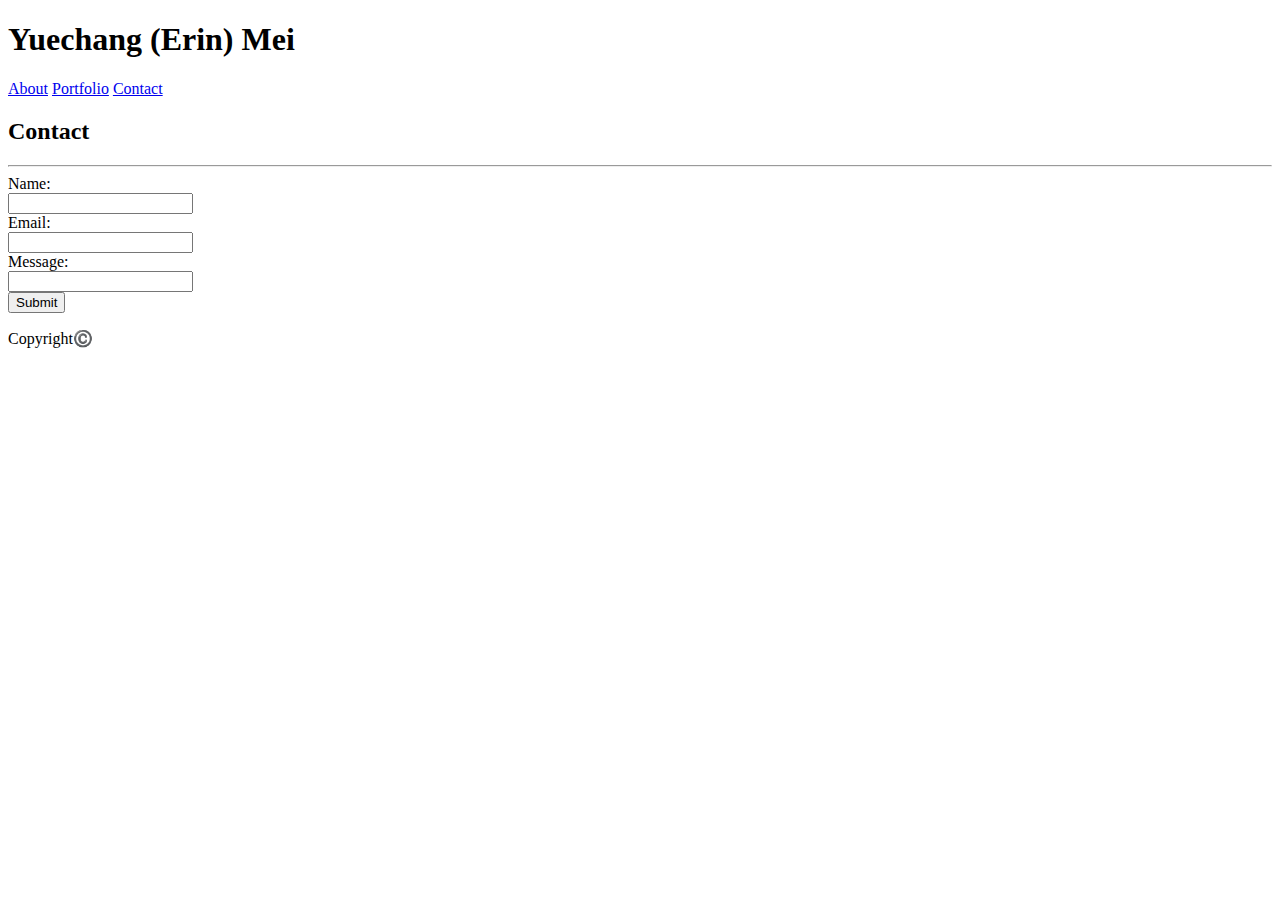
==== contact.html @ 6c3a2169 "modified all html pages" ====
<!DOCTYPE html>
<html>
<head>
    <title>My portfolio</title>
</head>

<body>
    <header>
        <h1>Yuechang (Erin) Mei</h1>
    </header>

    <nav>
        <a href="index.html">About</a>
        <a href="portfolio.html">Portfolio</a>
        <a href="contact.html">Contact</a>
    </nav>
    <section id="full">
        <div>
            <h2>Contact</h2>
            <hr>
            <from>
                Name:<br>
                <input type="text" name="name"><br>
                Email:<br>
                <input type="text" name="email"><br>
                Message:<br>
                <input type="text" name="message"><br>
                <input type="submit" value="Submit">
            </from>
        </div>
    </section>

    <footer>
        <p>Copyright©️</p>
    </footer>

</body>


</html>
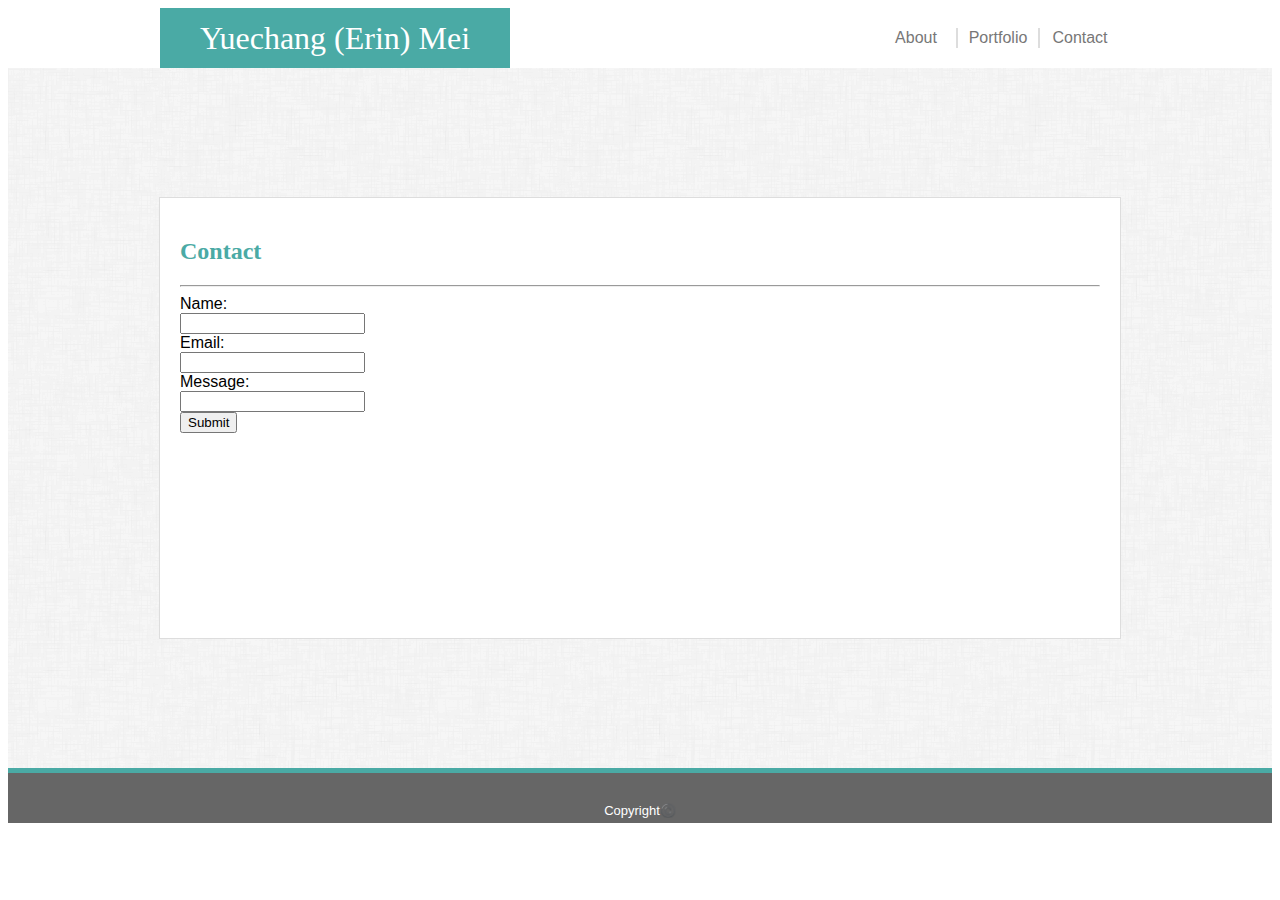
==== commit 24299525: "add css to contact and portfolio html" ====
--- a/contact.html
+++ b/contact.html
@@ -1,21 +1,23 @@
 <!DOCTYPE html>
 <html>
 <head>
-    <title>My portfolio</title>
+    <title>My contact</title>
+    <link rel="stylesheet" type="text/css" href="assets/css/style.css">
 </head>
 
 <body>
-    <header>
-        <h1>Yuechang (Erin) Mei</h1>
-    </header>
+    <nav>
+        <ul>
+            <li><a id="name">Yuechang (Erin) Mei</a></li>
+            <li><a class="nav"  href="contact.html">Contact</a></li>
+            <li><a class="nav right_border" href="portfolio.html">Portfolio</a></li>
+            <li><a class="nav right_border" href="index.html">About</a></li>
+        </ul>
+    </nav>
 
-    <nav>
-        <a href="index.html">About</a>
-        <a href="portfolio.html">Portfolio</a>
-        <a href="contact.html">Contact</a>
-    </nav>
+
     <section id="full">
-        <div>
+        <div id="main">
             <h2>Contact</h2>
             <hr>
             <from>
--- a/assets/css/style.css
+++ b/assets/css/style.css
@@ -0,0 +1,110 @@
+
+/* body {
+    height: 2000px;
+} */
+
+nav {
+    margin: auto;
+    width: 960px;
+    height: 60px;
+    font-family: 'Arial', 'Helvetica Neue', Helvetica, sans-serif;
+}
+
+h1,h2 {
+    font-family: "Georgia", Times, "Times New Roman", serif;
+    color: #4aaaa5;
+}
+
+ul {
+    list-style-type: none;
+    padding: 0;
+    margin: 0;
+}
+
+li a {
+    text-decoration: none;
+}
+
+#name {
+    float: left;
+    color: #ffffff;
+    background: #4aaaa5;
+    width: 350px;
+    height: 60px;
+    line-height: 60px;
+    text-align: center; 
+    font-size: xx-large;
+    font-family: "Georgia", Times, "Times New Roman", serif;
+
+}
+
+.nav {
+    float: right;
+    width: 80px;
+    height: 20px;
+    line-height: 20px;
+    text-align: center; 
+    margin: 20px 0 20px 0;
+    
+}
+
+.right_border {
+    border-right: 2px solid #dddddd;
+}
+
+a,p {
+    color: #777777;
+}
+
+#full {
+    position: relative;
+    background-image: url("../images/dust_scratches.png");
+    width: 100%;
+    height: 700px;  
+    clear: both; 
+}
+
+#main {
+    position: absolute;
+    top: 0;
+    right: 0;
+    bottom: 0;
+    left: 0;
+    background: #ffffff;
+    width: 920px;
+    height: 400px;
+    margin: auto;
+    padding: 20px;
+    border: 1px solid #dddddd;
+    clear: both;
+    font-family: 'Arial', 'Helvetica Neue', Helvetica, sans-serif;
+}
+
+#portfolio_img {
+    float: left;
+    width: 140px;
+    height: 200px;
+    margin-right: 10px;
+}
+
+p {
+    line-height: 1.5;
+}
+
+footer {
+    background: #666666;
+    position: sticky;
+    bottom: 0;
+    text-align: center;
+    width: 100%;
+    height: 50px;
+    border-top: 5px solid #4aaaa5;
+}
+
+footer p {
+    color: #ffffff;
+    height: 20px;
+    line-height: 50px;
+    font-family: 'Arial', 'Helvetica Neue', Helvetica, sans-serif;
+    font-size: small;
+}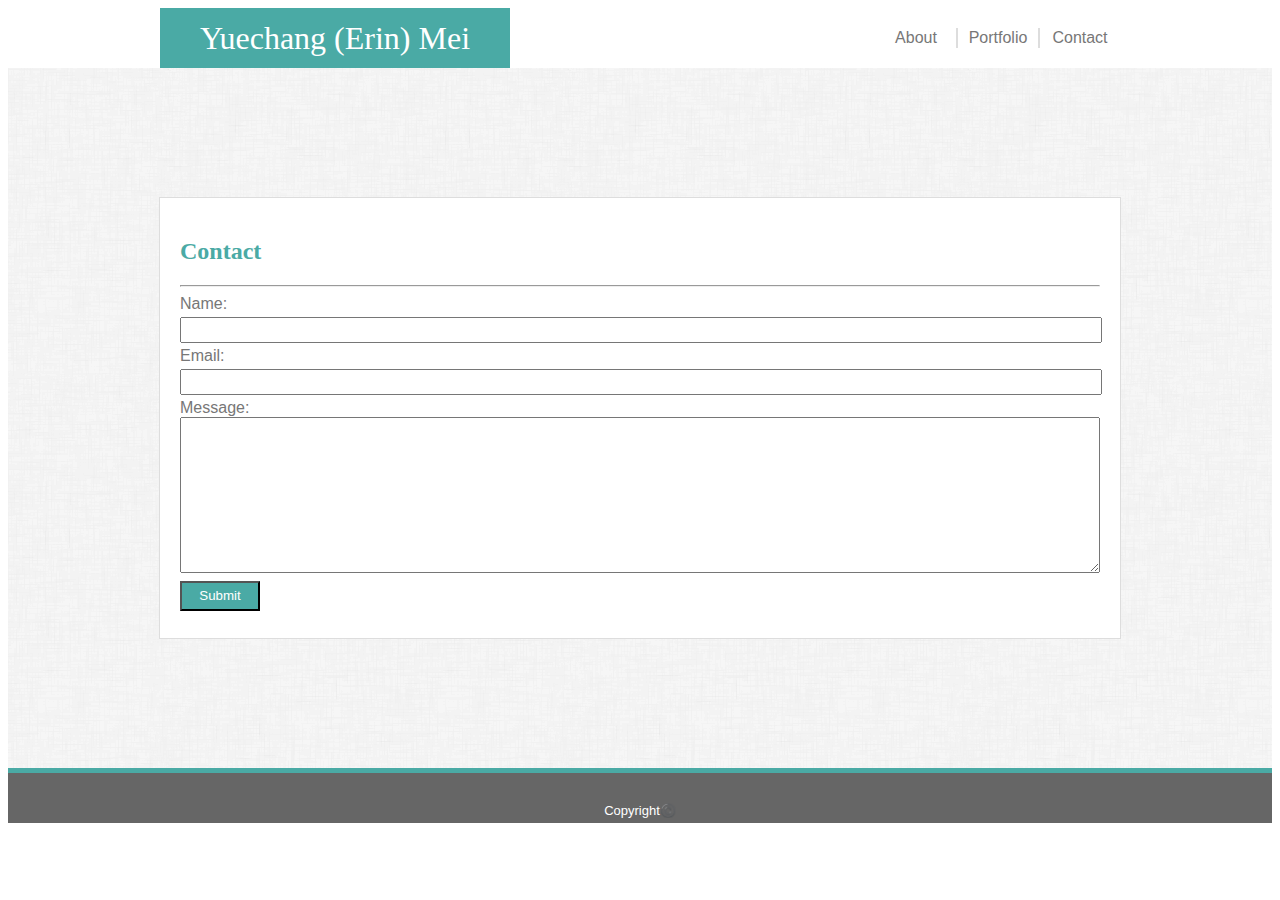
==== commit 8a620a9c: "modified contact.html css style" ====
--- a/contact.html
+++ b/contact.html
@@ -20,15 +20,15 @@
         <div id="main">
             <h2>Contact</h2>
             <hr>
-            <from>
+            <form>
                 Name:<br>
                 <input type="text" name="name"><br>
                 Email:<br>
                 <input type="text" name="email"><br>
                 Message:<br>
-                <input type="text" name="message"><br>
-                <input type="submit" value="Submit">
-            </from>
+                <textarea type="text" name="message"></textarea><br>
+                <input id="submit_bnt" type="submit" value="Submit">
+            </form>
         </div>
     </section>
 
--- a/assets/css/style.css
+++ b/assets/css/style.css
@@ -1,7 +1,8 @@
 
-/* body {
-    height: 2000px;
-} */
+body {
+    height: 800px;
+    color: #777777;
+} 
 
 nav {
     margin: auto;
@@ -91,6 +92,12 @@
     line-height: 1.5;
 }
 
+form input {
+    width: 914px;
+    height: 20px;
+    margin: 4px 0;
+}
+
 footer {
     background: #666666;
     position: sticky;
@@ -101,6 +108,17 @@
     border-top: 5px solid #4aaaa5;
 }
 
+textarea {
+    width: 914px;
+    height: 150px;
+}
+
+#submit_bnt {
+    background: #4aaaa5;
+    color: #ffffff; 
+    width: 80px;
+    height: 30px;
+}
 footer p {
     color: #ffffff;
     height: 20px;
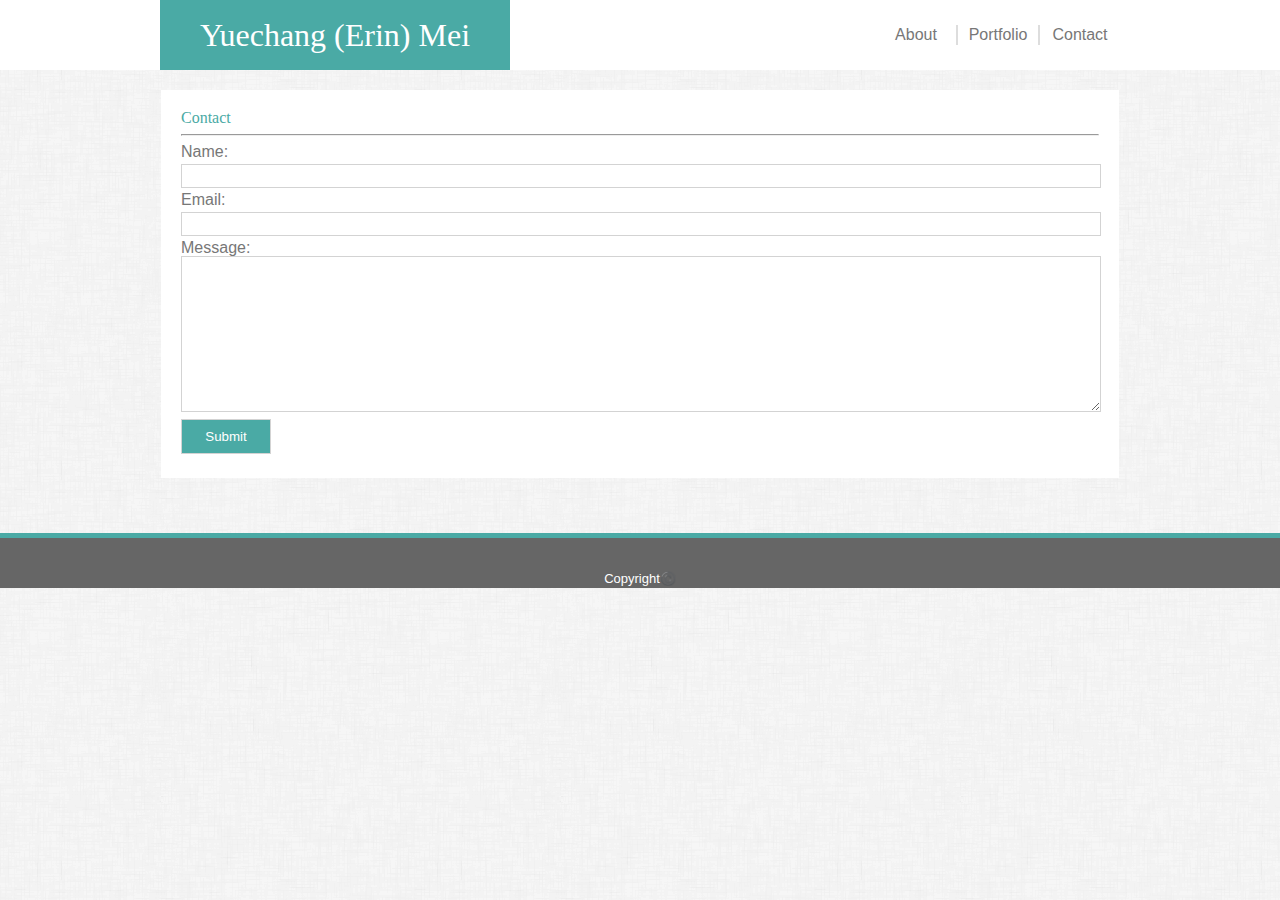
==== commit 83bd35de: "modified CSS and refactor codes" ====
--- a/contact.html
+++ b/contact.html
@@ -2,22 +2,22 @@
 <html>
 <head>
     <title>My contact</title>
+    <link rel="stylesheet" type="text/css" href="assets/css/reset.css">
     <link rel="stylesheet" type="text/css" href="assets/css/style.css">
 </head>
 
 <body>
     <nav>
         <ul>
-            <li><a id="name">Yuechang (Erin) Mei</a></li>
+            <li id="name">Yuechang (Erin) Mei</li>
             <li><a class="nav"  href="contact.html">Contact</a></li>
             <li><a class="nav right_border" href="portfolio.html">Portfolio</a></li>
             <li><a class="nav right_border" href="index.html">About</a></li>
         </ul>
     </nav>
 
-
-    <section id="full">
-        <div id="main">
+    <div style="position: relative;">
+        <div class="main clearfix">
             <h2>Contact</h2>
             <hr>
             <form>
@@ -28,15 +28,11 @@
                 Message:<br>
                 <textarea type="text" name="message"></textarea><br>
                 <input id="submit_bnt" type="submit" value="Submit">
-            </form>
+            </form>        
         </div>
-    </section>
-
-    <footer>
-        <p>Copyright©️</p>
-    </footer>
-
+        <footer>
+            <p>Copyright©️</p>          
+        </footer>
+    </div>
 </body>
-
-
 </html>--- a/assets/css/style.css
+++ b/assets/css/style.css
@@ -1,128 +1,144 @@
 
 body {
-    height: 800px;
     color: #777777;
+    background-image: url("../images/dust_scratches.png");
+    font-family: 'Arial', 'Helvetica Neue', Helvetica, sans-serif;
 } 
 
+p {
+    line-height: 1.5;
+}
+
 nav {
-    margin: auto;
-    width: 960px;
-    height: 60px;
+    width: 100%;
+    height: 70px;
+    background: #ffffff;
     font-family: 'Arial', 'Helvetica Neue', Helvetica, sans-serif;
 }
 
-h1,h2 {
+nav ul {
+    width: 960px;
+    margin: auto;
+}
+
+nav ul li a {
+    text-decoration: none;
+    color: #777777;
+}
+
+h2 {
     font-family: "Georgia", Times, "Times New Roman", serif;
     color: #4aaaa5;
 }
 
-ul {
-    list-style-type: none;
-    padding: 0;
-    margin: 0;
+img {
+    float: left;
+    width: 300px;
+    height: 300px;
 }
 
-li a {
-    text-decoration: none;
+
+form input {
+    width: 914px;
+    height: 20px;
+    margin: 4px 0;
+    border: 1px solid lightgray;
 }
 
-#name {
-    float: left;
+textarea {
+    width: 914px;
+    height: 150px;
+    border: 1px solid lightgray;
+}
+
+footer {
+    position: absolute; 
+    bottom: -110px; 
+    left: 0;
+    width: 100%;
+    height: 50px;
+    /* margin: 0; */
+    /* text-align: center; */
+    border-top: 5px solid #4aaaa5;
+    background: #666666;
+}
+
+footer p{
+    position: absolute;
+    bottom: 0;
+    /* margin: 0; */
+    width: 100%;
     color: #ffffff;
-    background: #4aaaa5;
-    width: 350px;
-    height: 60px;
-    line-height: 60px;
-    text-align: center; 
-    font-size: xx-large;
-    font-family: "Georgia", Times, "Times New Roman", serif;
-
+    font-size: small;
+    text-align: center;
 }
 
 .nav {
     float: right;
     width: 80px;
-    height: 20px;
+    margin: 25px 0 25px 0;
     line-height: 20px;
     text-align: center; 
-    margin: 20px 0 20px 0;
-    
 }
 
 .right_border {
     border-right: 2px solid #dddddd;
 }
 
-a,p {
-    color: #777777;
+.main {
+    position: relative;
+    width: 918px;
+    margin: 20px auto 40px auto;
+    padding: 20px;
+    background: #ffffff;
 }
 
-#full {
-    position: relative;
-    background-image: url("../images/dust_scratches.png");
-    width: 100%;
-    height: 700px;  
-    clear: both; 
+.clearfix::after {
+    content: "";
+    clear: both;
+    display: table;
 }
 
-#main {
-    position: absolute;
-    top: 0;
-    right: 0;
-    bottom: 0;
-    left: 0;
-    background: #ffffff;
-    width: 920px;
-    height: 400px;
-    margin: auto;
-    padding: 20px;
-    border: 1px solid #dddddd;
-    clear: both;
-    font-family: 'Arial', 'Helvetica Neue', Helvetica, sans-serif;
+.portfolio_images {
+    float: left;
+    position: relative;
+    /* width: 300px; */
+    margin: 10px 20px 10px 0;
 }
 
-#portfolio_img {
+.portfolio_images p {
+    position: absolute;
+    bottom: 5px;
+    width: 300px;
+    line-height: 50px;
+    /* margin: 0; */
+    color: #ffffff;
+    background: #4aaaa5;
+    text-align: center;
+}
+
+#name {
     float: left;
-    width: 140px;
-    height: 200px;
+    width: 350px;
+    line-height: 70px;
+    color: #ffffff;
+    background: #4aaaa5;
+    font-size: xx-large;
+    text-align: center; 
+    font-family: "Georgia", Times, "Times New Roman", serif;
+
+}
+
+#profile_img {
+    float: left;
+    width: 200px;
+    height: 290px;
     margin-right: 10px;
 }
 
-p {
-    line-height: 1.5;
-}
-
-form input {
-    width: 914px;
-    height: 20px;
-    margin: 4px 0;
-}
-
-footer {
-    background: #666666;
-    position: sticky;
-    bottom: 0;
-    text-align: center;
-    width: 100%;
-    height: 50px;
-    border-top: 5px solid #4aaaa5;
-}
-
-textarea {
-    width: 914px;
-    height: 150px;
-}
-
 #submit_bnt {
+    width: 90px;
+    height: 35px;
     background: #4aaaa5;
     color: #ffffff; 
-    width: 80px;
-    height: 30px;
 }
-footer p {
-    color: #ffffff;
-    height: 20px;
-    line-height: 50px;
-    font-family: 'Arial', 'Helvetica Neue', Helvetica, sans-serif;
-    font-size: small;
-}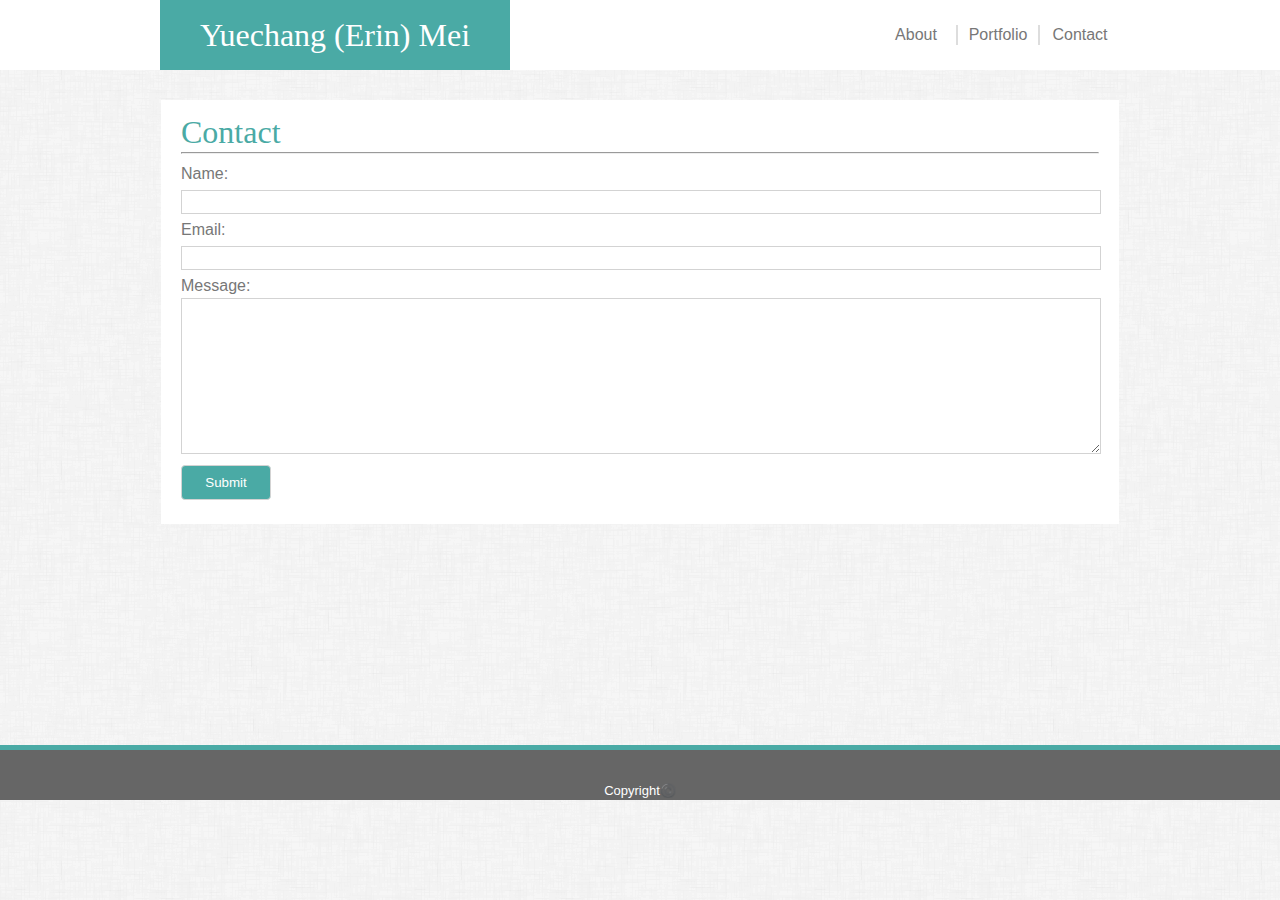
==== commit 13d52521: "refactored code and tested in different browsers" ====
--- a/contact.html
+++ b/contact.html
@@ -1,6 +1,7 @@
 <!DOCTYPE html>
 <html>
 <head>
+    <meta charset="UTF-8">
     <title>My contact</title>
     <link rel="stylesheet" type="text/css" href="assets/css/reset.css">
     <link rel="stylesheet" type="text/css" href="assets/css/style.css">
@@ -16,9 +17,9 @@
         </ul>
     </nav>
 
-    <div style="position: relative;">
+    <div class="full">
         <div class="main clearfix">
-            <h2>Contact</h2>
+            <h1>Contact</h1>
             <hr>
             <form>
                 Name:<br>
--- a/assets/css/style.css
+++ b/assets/css/style.css
@@ -3,6 +3,7 @@
     color: #777777;
     background-image: url("../images/dust_scratches.png");
     font-family: 'Arial', 'Helvetica Neue', Helvetica, sans-serif;
+    line-height: 1.5em;
 } 
 
 p {
@@ -12,13 +13,20 @@
 nav {
     width: 100%;
     height: 70px;
+    margin: auto;
     background: #ffffff;
     font-family: 'Arial', 'Helvetica Neue', Helvetica, sans-serif;
 }
 
+a:hover {
+    color: #4aaaa5;
+}
+
 nav ul {
     width: 960px;
+    height: 70px;
     margin: auto;
+    background: #ffffff;
 }
 
 nav ul li a {
@@ -26,7 +34,8 @@
     color: #777777;
 }
 
-h2 {
+h1 {
+    font-size: xx-large;
     font-family: "Georgia", Times, "Times New Roman", serif;
     color: #4aaaa5;
 }
@@ -37,6 +46,9 @@
     height: 300px;
 }
 
+img:hover {
+    opacity: 0.7;
+}
 
 form input {
     width: 914px;
@@ -53,12 +65,10 @@
 
 footer {
     position: absolute; 
-    bottom: -110px; 
-    left: 0;
+    bottom: -100px; 
     width: 100%;
+    min-width: 960px;
     height: 50px;
-    /* margin: 0; */
-    /* text-align: center; */
     border-top: 5px solid #4aaaa5;
     background: #666666;
 }
@@ -66,7 +76,6 @@
 footer p{
     position: absolute;
     bottom: 0;
-    /* margin: 0; */
     width: 100%;
     color: #ffffff;
     font-size: small;
@@ -85,10 +94,15 @@
     border-right: 2px solid #dddddd;
 }
 
+.full {
+    position: relative;
+    height:600px
+}
+
 .main {
     position: relative;
     width: 918px;
-    margin: 20px auto 40px auto;
+    margin: 30px auto 40px auto;
     padding: 20px;
     background: #ffffff;
 }
@@ -102,8 +116,7 @@
 .portfolio_images {
     float: left;
     position: relative;
-    /* width: 300px; */
-    margin: 10px 20px 10px 0;
+    margin: 15px 20px 15px 0;
 }
 
 .portfolio_images p {
@@ -111,7 +124,6 @@
     bottom: 5px;
     width: 300px;
     line-height: 50px;
-    /* margin: 0; */
     color: #ffffff;
     background: #4aaaa5;
     text-align: center;
@@ -141,4 +153,5 @@
     height: 35px;
     background: #4aaaa5;
     color: #ffffff; 
+    border-radius: 4px;
 }
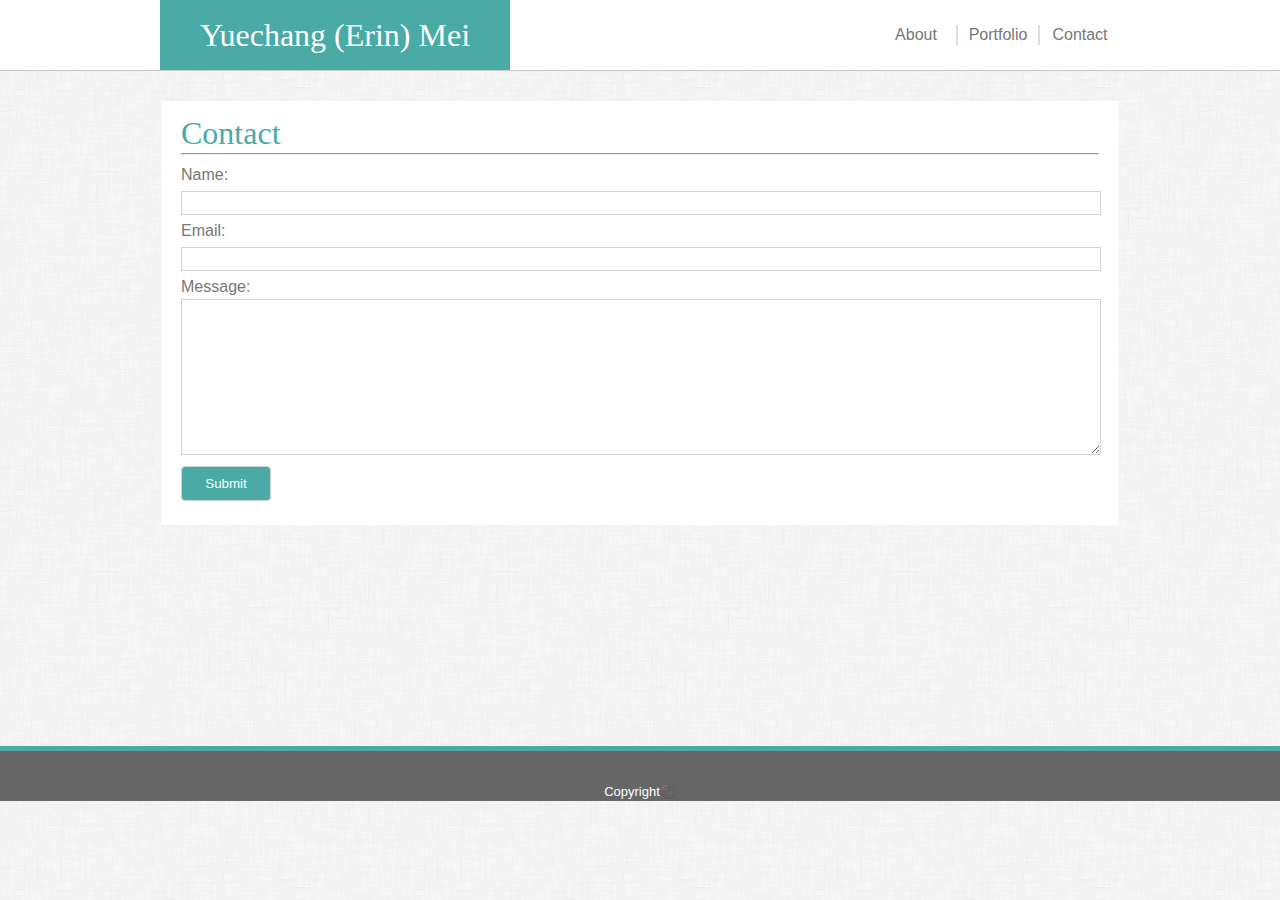
==== commit 8ef050ed: "some minor fix" ====
--- a/contact.html
+++ b/contact.html
@@ -27,7 +27,7 @@
                 Email:<br>
                 <input type="text" name="email"><br>
                 Message:<br>
-                <textarea type="text" name="message"></textarea><br>
+                <textarea name="message"></textarea><br>
                 <input id="submit_bnt" type="submit" value="Submit">
             </form>        
         </div>
--- a/assets/css/style.css
+++ b/assets/css/style.css
@@ -15,6 +15,7 @@
     height: 70px;
     margin: auto;
     background: #ffffff;
+    border-bottom: 1px solid #cccccc;
     font-family: 'Arial', 'Helvetica Neue', Helvetica, sans-serif;
 }
 
@@ -47,7 +48,7 @@
 }
 
 img:hover {
-    opacity: 0.7;
+    opacity: 0.6;
 }
 
 form input {
@@ -155,3 +156,7 @@
     color: #ffffff; 
     border-radius: 4px;
 }
+
+#submit_bnt:hover {
+    opacity: 0.5;
+}